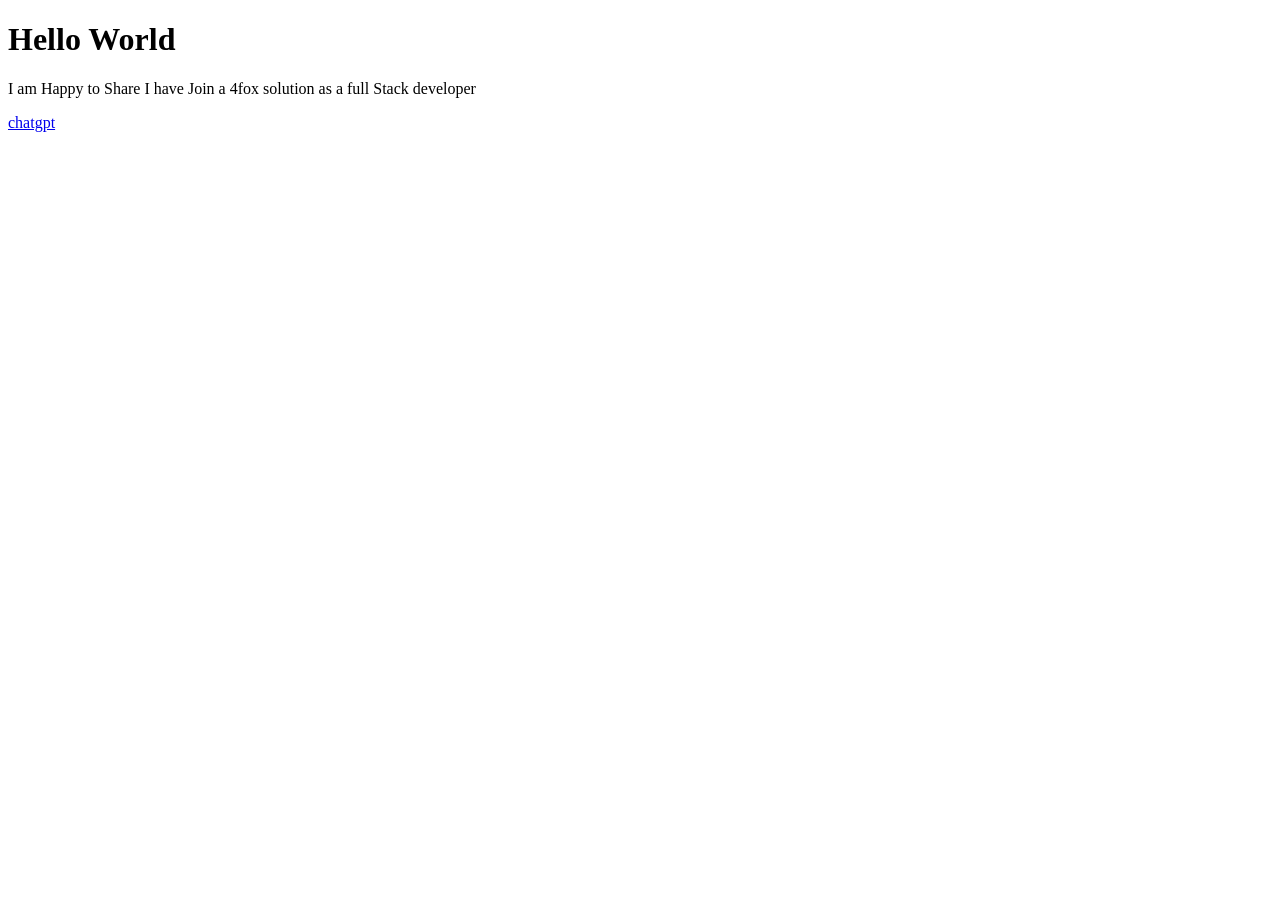
==== index.html @ 1256bf00 "Initial commit" ====
<!DOCTYPE html>
<html lang="en">
<head>
    <meta charset="UTF-8">
    <meta name="viewport" content="width=device-width, initial-scale=1.0">
    <title>HTML and JS</script></title>
</head>
<body>
    <h1> Hello World </h1>
    <p> I am Happy to Share I have Join a 4fox solution as a full Stack developer</p>
    <a href="https://chatgpt.com/">chatgpt</a>
    
</body>
<script src="first.js"></script>
</html>
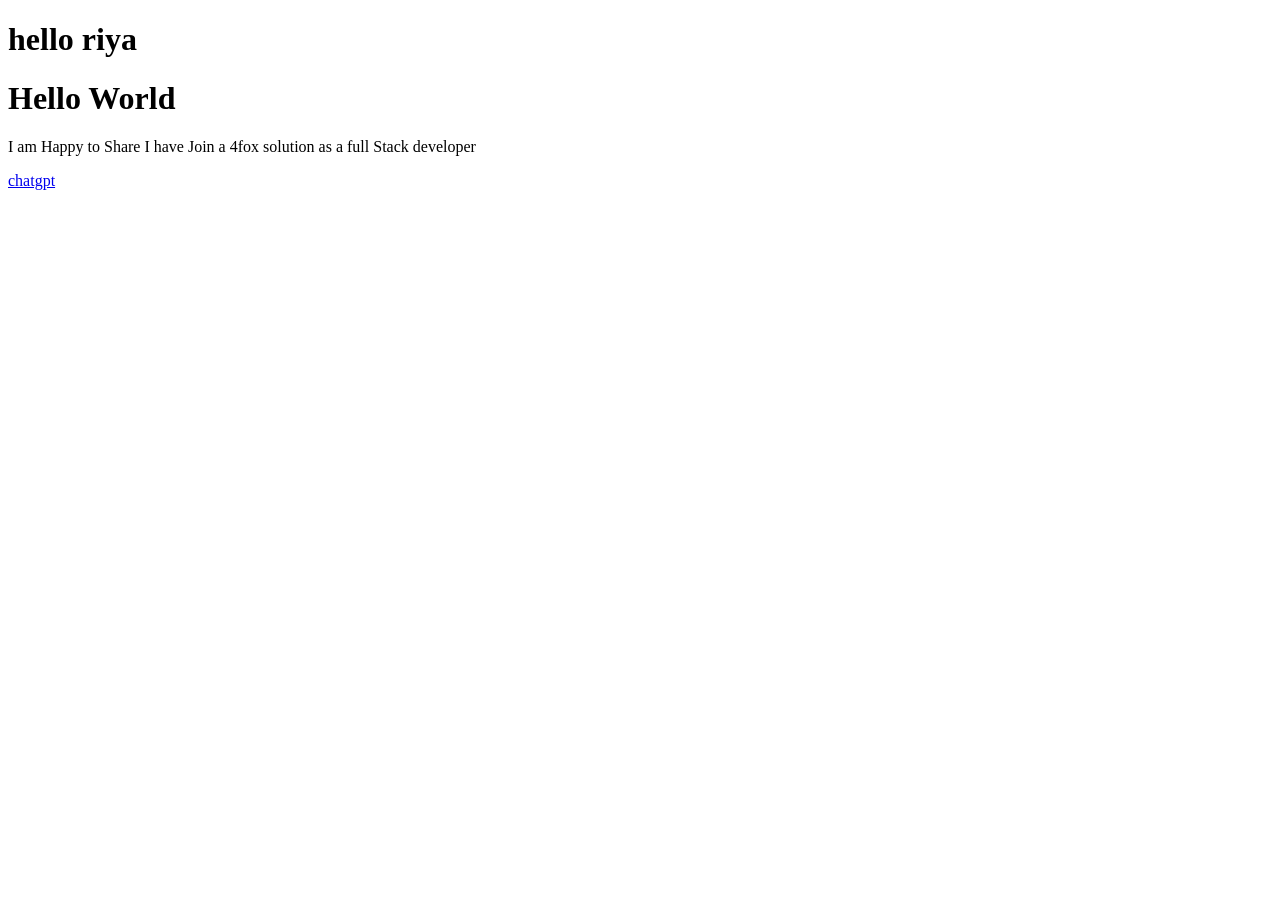
==== commit f02714bb: "Changes" ====
--- a/index.html
+++ b/index.html
@@ -6,6 +6,7 @@
     <title>HTML and JS</script></title>
 </head>
 <body>
+    <h1>hello riya</h1>
     <h1> Hello World </h1>
     <p> I am Happy to Share I have Join a 4fox solution as a full Stack developer</p>
     <a href="https://chatgpt.com/">chatgpt</a>
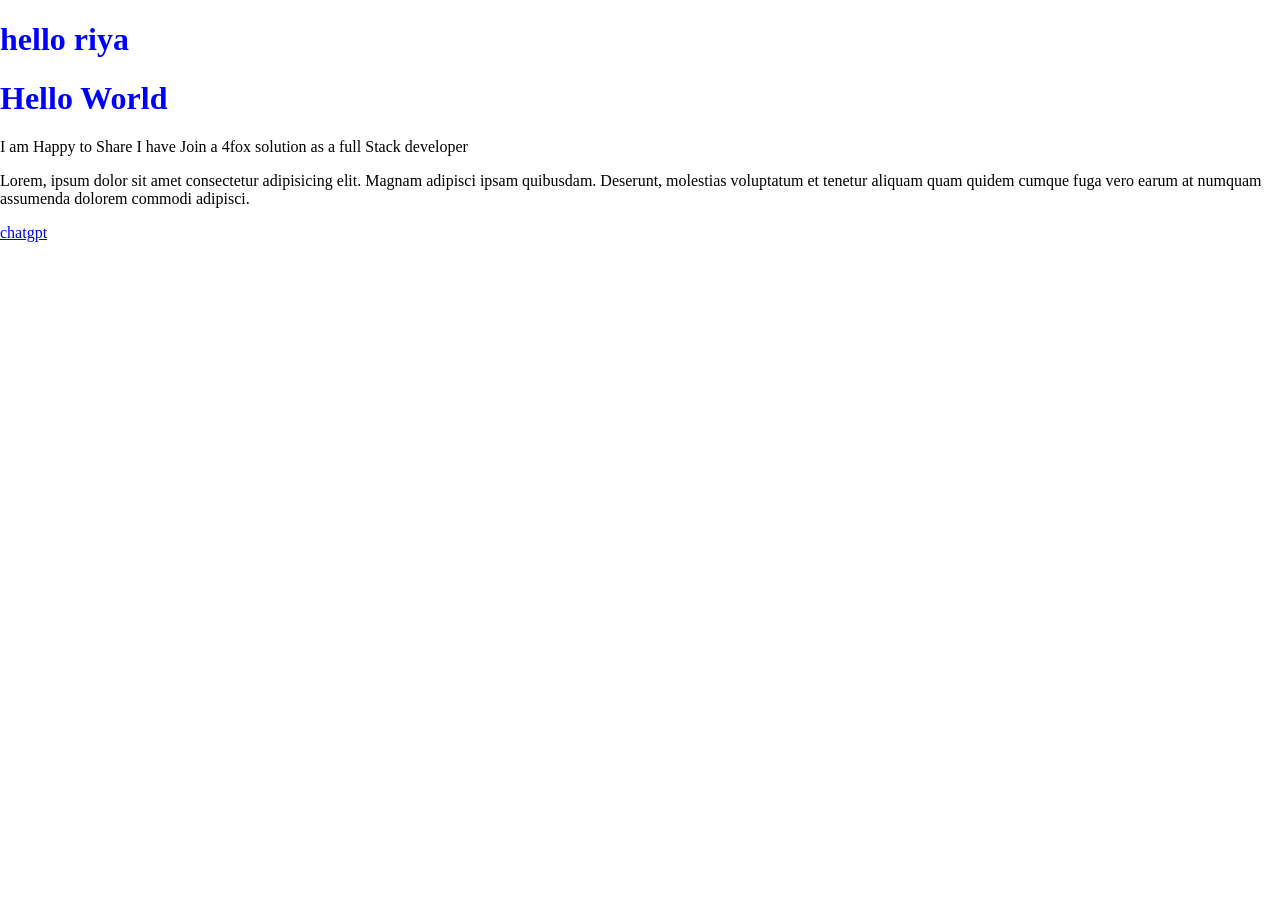
==== commit ed39ae07: "Inital commit" ====
--- a/index.html
+++ b/index.html
@@ -1,16 +1,24 @@
-<!DOCTYPE html>
+<!doctype html>
 <html lang="en">
 <head>
-    <meta charset="UTF-8">
-    <meta name="viewport" content="width=device-width, initial-scale=1.0">
+    <meta charset="UTF-8" />
+    <meta name="viewport" content="width=device-width, initial-scale=1.0" />
     <title>HTML and JS</script></title>
+    <link rel="stylesheet" href="style.css" />
 </head>
 <body>
     <h1>hello riya</h1>
-    <h1> Hello World </h1>
-    <p> I am Happy to Share I have Join a 4fox solution as a full Stack developer</p>
+    <h1>Hello World</h1>
+    <p>
+    I am Happy to Share I have Join a 4fox solution as a full Stack developer
+    </p>
+    <p>
+    Lorem, ipsum dolor sit amet consectetur adipisicing elit. Magnam adipisci
+    ipsam quibusdam. Deserunt, molestias voluptatum et tenetur aliquam quam
+    quidem cumque fuga vero earum at numquam assumenda dolorem commodi
+    adipisci.
+    </p>
     <a href="https://chatgpt.com/">chatgpt</a>
-    
 </body>
 <script src="first.js"></script>
-</html>+</html>
--- a/style.css
+++ b/style.css
@@ -0,0 +1,7 @@
+body{
+    box-sizing: border-box;
+    margin: auto;
+}
+h1{
+    color: blue;
+}
